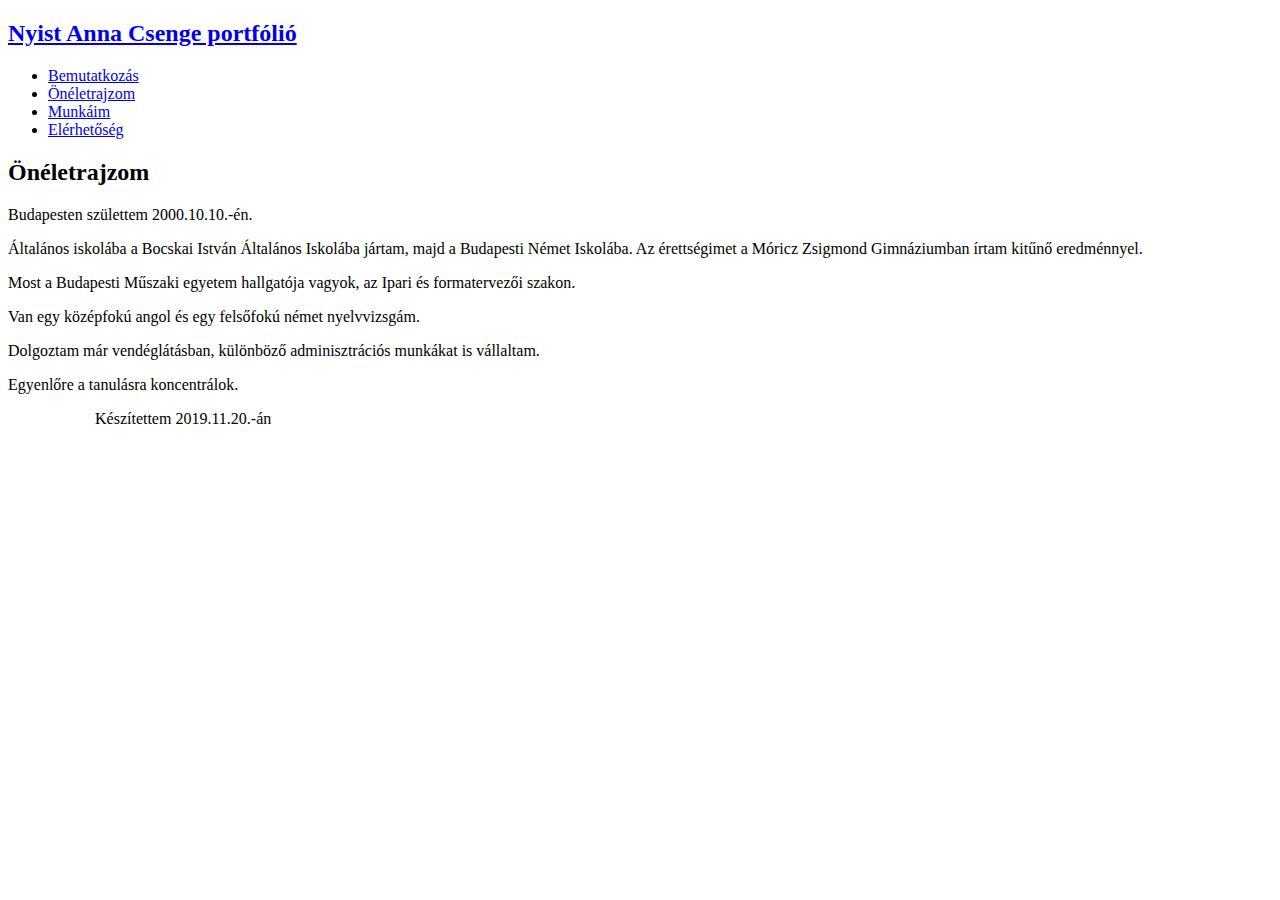
==== portfolio2.html @ 96e5969d "Add files via upload" ====
<!DOCTYPE html PUBLIC "-//W3C//DTD HTML 4.01//EN">
<html>
<head>
	<meta charset="UTF-8">
  <title>My first styled page</title>
<link rel="stylesheet" href="file:///C:/Users/Rendszergazda/Desktop/annnna/portfolio/styles.css">
</head>

<body>

	

<div class="container">

	
	<div class="fejlec">
		<div class="felirat">
			<a href="index.html"><h2>Nyist Anna Csenge portfólió</h2></a>
			<ul class="navigation1">
	
			<li><a class="active" href="file:///C:/Users/Rendszergazda/Desktop/annnna/portfolio/portfólio.html">Bemutatkozás </a></li> 
			<li><a class="active" href="file:///C:/Users/Rendszergazda/Desktop/annnna/portfolio/portfolio2.html">Önéletrajzom</a></li>
			<li><a class="active" href="file:///C:/Users/Rendszergazda/Desktop/annnna/portfolio/portolio3.html">Munkáim</a></li>
			<li><a class="active" href="file:///C:/Users/Rendszergazda/Desktop/annnna/portfolio/portfolio4.html">Elérhetőség</a></li>
		</ul>
		
		</div>
		
	</div>
	
	<div class="test">
	
		<div class="kep">
		</div>
		
		
		
			
			
			<h2>Önéletrajzom</h2>
			<p>Budapesten születtem 2000.10.10.-én.
			<p>Általános iskolába a Bocskai István Általános Iskolába jártam, majd a Budapesti Német Iskolába.
			Az érettségimet a Móricz Zsigmond Gimnáziumban írtam kitűnő eredménnyel.
			<p>Most a Budapesti Műszaki egyetem hallgatója vagyok, az Ipari és formatervezői szakon.
			<p>Van egy középfokú angol és egy felsőfokú német nyelvvizsgám. 
			<p>Dolgoztam már vendéglátásban, különböző adminisztrációs munkákat is vállaltam. 
			<p>Egyenlőre a tanulásra koncentrálok.
			
			
		
		
			
	</div>
	<div class="kep2">
	 <p><img src="kep2.jpg" alt="Nyist Anna" width="87" height="2">Készítettem 2019.11.20.-án
	</div>
</div>

	
	


</body>
</html>
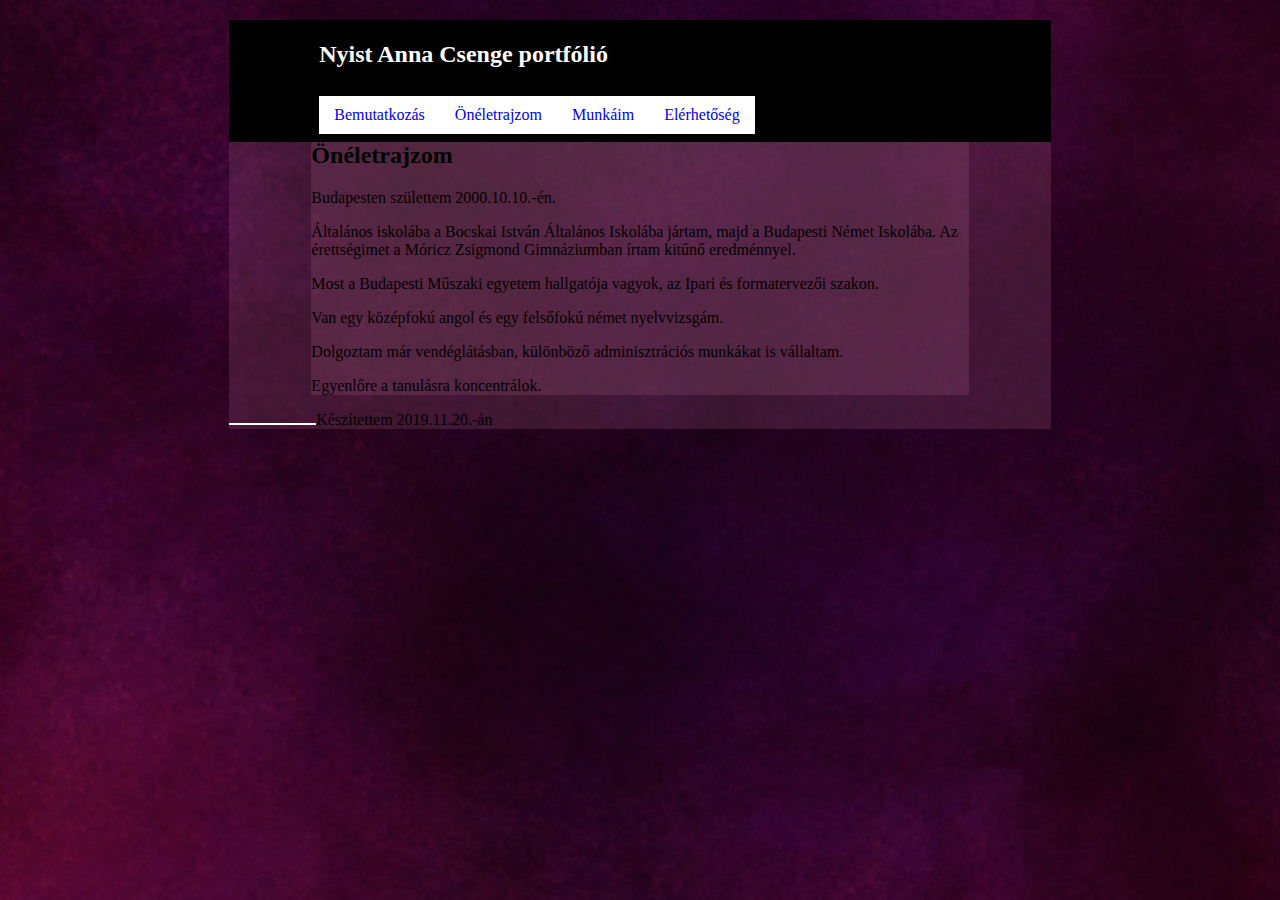
==== commit 8844fc3c: "Add files via upload" ====
--- a/portfolio2.html
+++ b/portfolio2.html
@@ -3,7 +3,7 @@
 <head>
 	<meta charset="UTF-8">
   <title>My first styled page</title>
-<link rel="stylesheet" href="file:///C:/Users/Rendszergazda/Desktop/annnna/portfolio/styles.css">
+<link rel="stylesheet" href="https://annanyist.github.io/styles.css">
 </head>
 
 <body>
@@ -15,7 +15,7 @@
 	
 	<div class="fejlec">
 		<div class="felirat">
-			<a href="index.html"><h2>Nyist Anna Csenge portfólió</h2></a>
+			<h2><a href="index.html">Nyist Anna Csenge portfólió</a></h2>
 			<ul class="navigation1">
 	
 			<li><a class="active" href="file:///C:/Users/Rendszergazda/Desktop/annnna/portfolio/portfólio.html">Bemutatkozás </a></li> 
